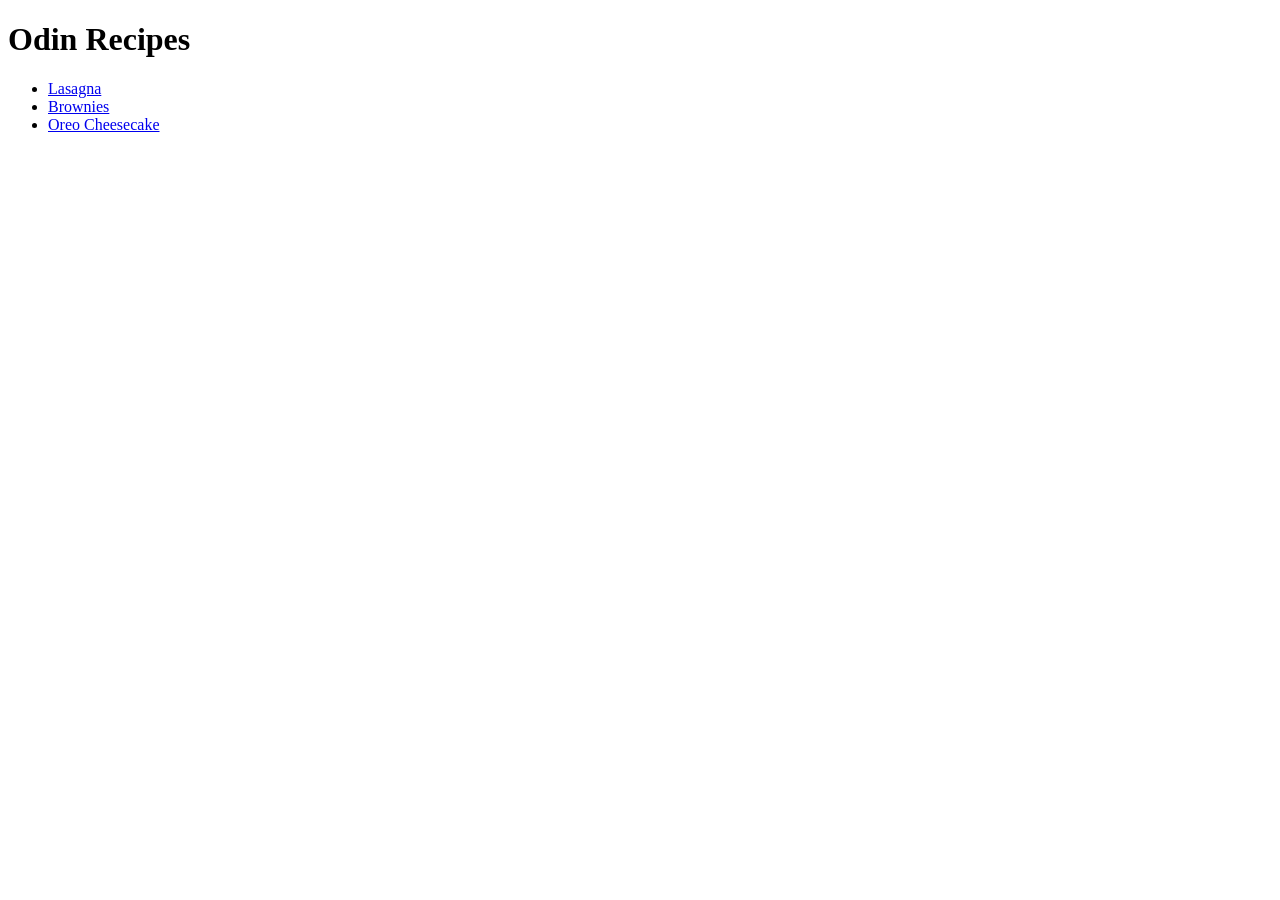
==== index.html @ 7f6e6ad4 "Make recipes, add links for them" ====
<!DOCTYPE html>
<html lang="en">
<head>
    <meta charset="UTF-8">
    <title>Odin Recipes</title>
</head>
<body>
    <h1>Odin Recipes</h1>
    <ul>
        <li><a href="lasagna.html">Lasagna</a></li>
        <li><a href="brownies.html">Brownies</a></li>
        <li><a href="oreo_cheesecake.html">Oreo Cheesecake</a></li>
    </ul>
</body>
</html>
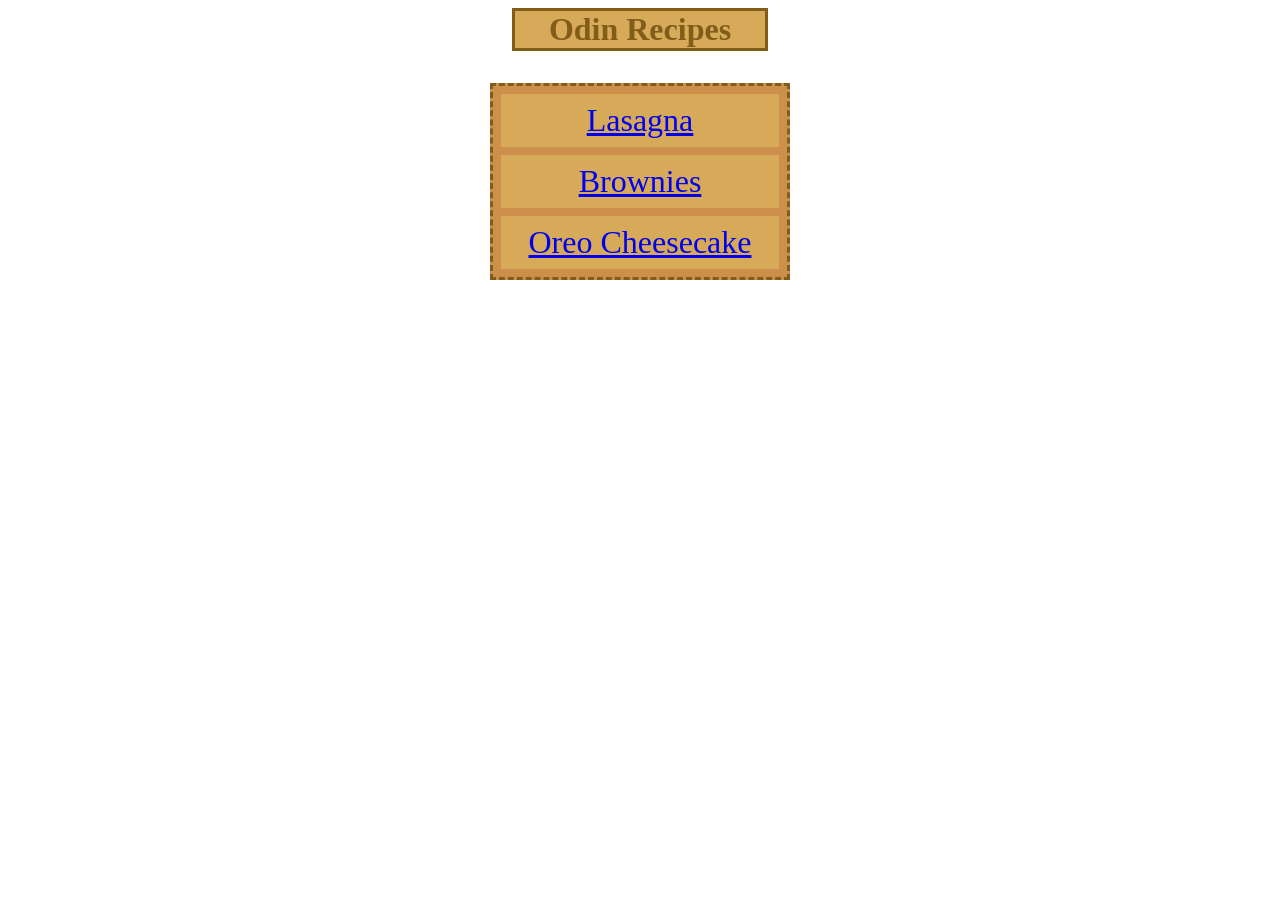
==== commit 5dbe9a99: "Create stylesheet and add style" ====
--- a/index.html
+++ b/index.html
@@ -3,13 +3,14 @@
 <head>
     <meta charset="UTF-8">
     <title>Odin Recipes</title>
+    <link rel="stylesheet" href="styles.css">
 </head>
 <body>
-    <h1>Odin Recipes</h1>
-    <ul>
-        <li><a href="lasagna.html">Lasagna</a></li>
-        <li><a href="brownies.html">Brownies</a></li>
-        <li><a href="oreo_cheesecake.html">Oreo Cheesecake</a></li>
+    <h1 class="odin-recipes">Odin Recipes</h1>
+    <ul id="recipes">
+        <li class="first-recipe"><a href="lasagna.html">Lasagna</a></li>
+        <li class="second-recipe"><a href="brownies.html">Brownies</a></li>
+        <li class="third-recipe"><a href="oreo_cheesecake.html">Oreo Cheesecake</a></li>
     </ul>
 </body>
 </html>
--- a/styles.css
+++ b/styles.css
@@ -0,0 +1,61 @@
+
+.odin-recipes{
+    color: #815d19;
+    background-color: #d6aa58;
+    text-align: center;
+    width: 250px;
+    margin: 0 auto;
+    border-style: solid;
+    border-color: #815d19;
+    font-family: "Times New Roman", Arial, sans-serif;
+}
+
+#recipes{
+    box-sizing: border-box;
+    font-size: 32px;
+    background-color: #cc904c;
+    padding: 8px;
+    text-align: center;
+    width: 300px;
+    margin: 8px auto;
+    list-style: none;
+    margin-top: 32px;
+    border-style: dashed;
+    border-color: #815d19;
+}
+
+.first-recipe{
+    margin-bottom: 8px;
+    padding: 8px;
+    background-color: #d6aa58;
+}
+
+.second-recipe{
+    margin-bottom: 8px;
+    padding: 8px;
+    background-color: #d6aa58;
+}
+
+.third-recipe{
+    padding: 8px;
+    background-color: #d6aa58;
+}
+
+.lasagna-heading{
+    text-align: center;
+    border-style: solid;
+    border-color: #cc904c;
+    width: 400px;
+    margin-left: auto;
+    margin-right: auto;
+}
+
+.change-size{
+    font-size: 20px;
+}
+
+.lasagna-image{
+    display: block;
+    margin-left: auto;
+    margin-right: auto;
+}
